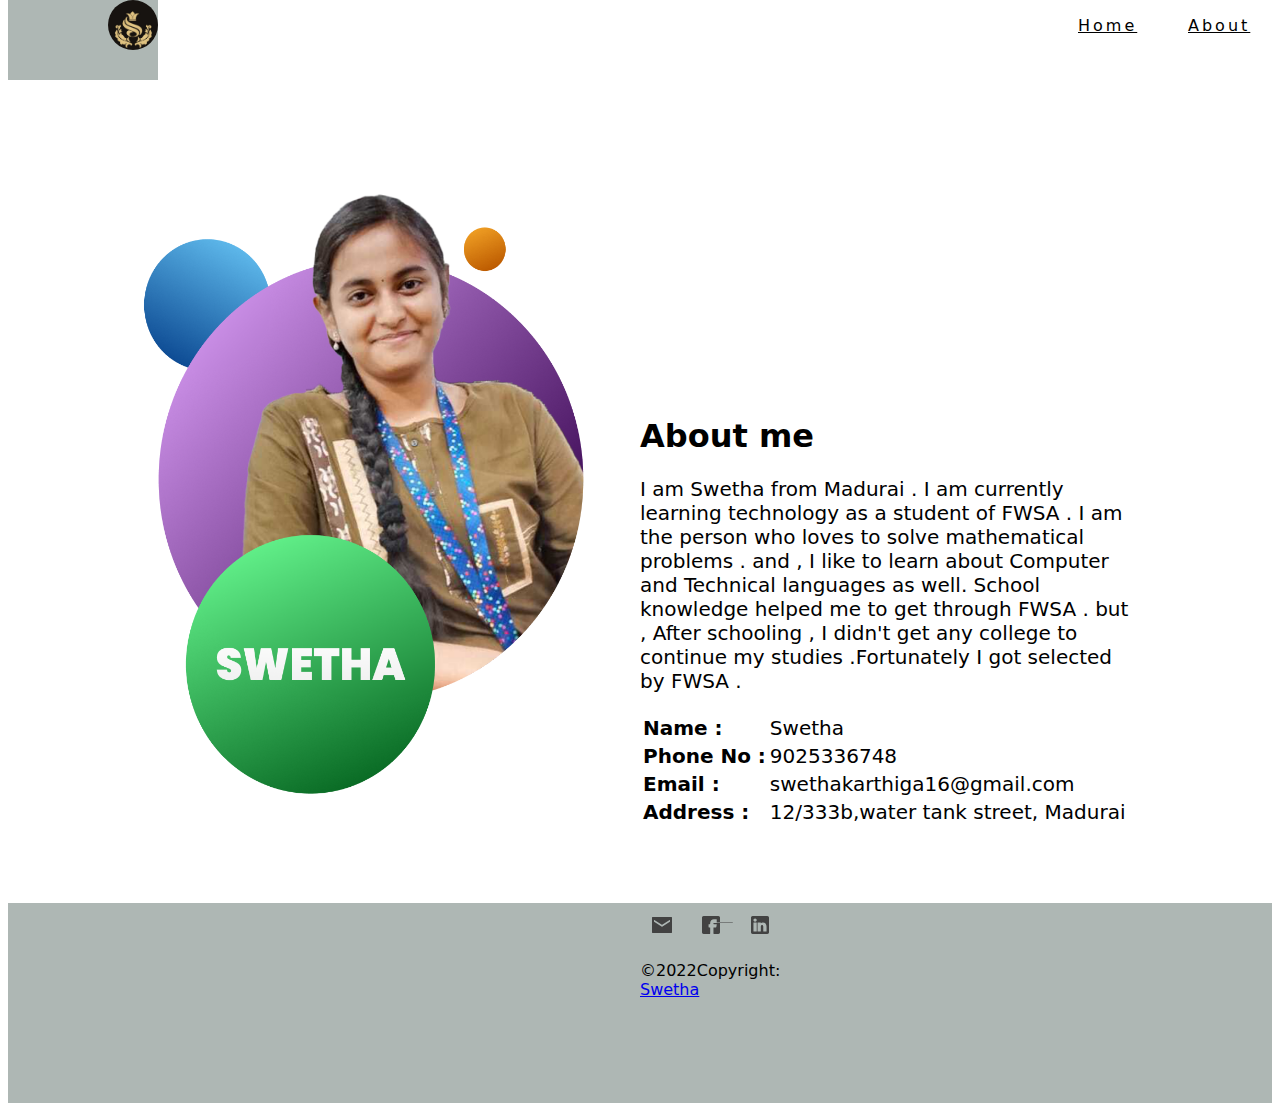
==== pages/about.html @ a7aecb59 "Self_portfolio added" ====
<!DOCTYPE html>
<html lang="en">

<head>
    <link href="https://cdn.jsdelivr.net/npm/bootstrap@5.0.2/dist/css/bootstrap.min.css" rel="stylesheet" integrity="sha384-EVSTQN3/azprG1Anm3QDgpJLIm9Nao0Yz1ztcQTwFspd3yD65VohhpuuCOmLASjC" crossorigin="anonymous">
    <meta charset="UTF-8">
    <meta http-equiv="X-UA-Compatible" content="IE=edge">
    <meta name="viewport" content="width=device-width, initial-scale=1.0">
    <title>home</title>
    <link rel="stylesheet" href="../assets/css/about.css">
    <link rel="stylesheet" href="../assets/css/home.css"> </head>
<style>
    #td {
        font-weight: bold;
    }
</style>

<body>
    <nav class="navbar fixed-top navbar-light bg-light">
        <div class="container-fluid">
            <a class="navbar-brand" href="#"> <img src="../assets/images/s.jpg" alt="swetha" class="logo"></a>
            <a class="navbar-brand" id="home" href="../pages/home.html">Home</a>
            <a class="navbar-brand" id="about" href="../pages/about.html">About</a>
            <a class="navbar-brand" id="gall" href="../pages/gallery.html">Gallery</a>
            <a class="navbar-brand" id="skill" href="../pages/skills.html">Skill</a>
            <a class="navbar-brand" id="project" href="../pages/project.html">Project</a>

        </div>
    </nav>

    <div class="swetha">
        <img src="../assets/images/swetha_color.png">
        <div class="text">
            <h1>About me </h1>
            <p style="font-size:20px;">I am Swetha from Madurai . I am currently learning technology as a student of FWSA . I am the person who loves to solve mathematical problems . and , I like to learn about Computer and Technical languages as well. School knowledge helped me
                to get through FWSA . but , After schooling , I didn't get any college to continue my studies .Fortunately I got selected by FWSA .
            </p>
            <table class="table" style="border: white;">

                <tbody>
                    <tr>
                        <td id="td">Name :</td>
                        <td>Swetha</td>
                    </tr>
                    <tr>
                        <td id="td">Phone No :</td>
                        <td>9025336748</td>
                    </tr>
                    <tr>
                        <td id="td">Email :</td>
                        <td>swethakarthiga16@gmail.com</td>
                    </tr>
                    <tr>
                        <td id="td">Address :</td>
                        <td>12/333b,water tank street, Madurai</td>
                    </tr>
                </tbody>
            </table>
        </div>
    </div>
    <footer class="page-footer font-small cyan darken-3">
        <div class="icons"><svg width="44" height="44" viewBox="0 0 44 44" fill="none" role="img" aria-hidden="true" class="icon">
            <title>Email</title>
            <path fill-rule="evenodd" clip-rule="evenodd" d="M12.5 14C12.2239 14 12 14.2239 12 14.5V29.5C12 29.7761 12.2239 30 12.5 30H31.5C31.7761 30 32 29.7761 32 29.5V14.5C32 14.2239 31.7761 14 31.5 14H12.5ZM21.8675 23.7165C21.9486 23.7672 22.0514 23.7672 22.1325 23.7165L29.8826 18.8728C29.9557 18.8271 30.0001 18.747 30.0001 18.6608V17.2504C30.0001 17.054 29.7841 16.9343 29.6176 17.0384L22.1325 21.7165C22.0514 21.7672 21.9486 21.7672 21.8675 21.7165L14.3825 17.0384C14.216 16.9343 14 17.054 14 17.2504V18.6608C14 18.747 14.0444 18.8271 14.1175 18.8728L21.8675 23.7165Z"
                fill="#424242"></path>
            </svg>
            <!-- Gallery -->
            <svg width="44" height="44" viewBox="0 0 44 44" fill="none" role="img" aria-hidden="true" class="icon"><title>Facebook</title><path fill-rule="evenodd" clip-rule="evenodd" d="M29.3636 13H14.6364C13.7339 13 13 13.7339 13 14.6364V29.3636C13 30.2661 13.7339 31 14.6364 31H20.7727C20.9985 31 21.1818 30.8167 21.1818 30.5909V24.8636C21.1818 24.6378 20.9985 24.4545 20.7727 24.4545H19.9717C19.7459 24.4545 19.5626 24.2713 19.5626 24.0455V21.5909C19.5626 21.3651 19.7459 21.1818 19.9717 21.1818H20.7727C20.9985 21.1818 21.1818 20.9985 21.1818 20.7727V19.9545C21.1818 17.9246 22.8337 16.2727 24.8636 16.2727H27.3182C27.544 16.2727 27.7273 16.456 27.7273 16.6818V19.1364C27.7273 19.3622 27.544 19.5455 27.3182 19.5455H24.80 0 44 44636C24.6378 19.5455 24.4545 19.7287 24.4545 19.9545V20.7727C24.4545 20.9985 24.6378 21.1818 24.8636 21.1818H27.3182C27.4385 21.1818 27.553 21.2342 27.6299 21.3258C27.7085 21.4183 27.742 21.5394 27.7215 21.6588L27.3125 24.1134C27.2797 24.3105 27.1104 24.4545 26.9091 24.4545H24.8636C24.6378 24.4545 24.4545 24.6378 24.4545 24.8636V30.5909C24.4545 30.8167 24.6378 31 24.8636 31H29.3636C30.2661 31 31 30.2661 31 29.3636V14.6364C31 13.7339 30.2661 13 29.3636 13Z" fill="#424242"></path></svg>
            <svg width="44" height="44" viewBox="0 0 44 44" fill="none" aria-hidden="true" role="img" class="icon"><title>LinkedIn</title><path fill-rule="evenodd" clip-rule="evenodd" d="M28.5455 28.1363C28.5455 28.3621 28.3622 28.5454 28.1364 28.5454H25.6818C25.456 28.5454 25.2727 28.3621 25.2727 28.1363V23.6363C25.2727 22.6119 24.8137 21.9999 24.0455 21.9999C23.2772 21.9999 22.8182 22.6119 22.8182 23.6363V28.1363C22.8182 28.3621 22.6349 28.5454 22.4091 28.5454H19.9546C19.7287 28.5454 19.5455 28.3621 19.5455 28.1363V19.9545C19.5455 19.7287 19.7287 19.5454 19.9546 19.5454H22.4091C22.6349 19.5454 22.8182 19.7287 22.8182 19.9545V20.2114C23.35 19.7958 23.9767 19.5454 24.8637 19.5454C27.0997 19.5454 28.5455 21.1507 28.5455 23.6363V28.1363ZM17.0909 18.7273C16.1884 18.7273 15.4545 17.9934 15.4545 17.091C15.4545 16.1885 16.1884 15.4546 17.0909 15.4546C17.9933 15.4546 18.7273 16.1885 18.7273 17.091C18.7273 17.9934 17.9933 18.7273 17.0909 18.7273ZM18.7273 28.1363C18.7273 28.3621 18.544 28.5454 18.3182 28.5454H15.8636C15.6378 28.5454 15.4545 28.3621 15.4545 28.1363V19.9545C15.4545 19.7287 15.6378 19.5454 15.8636 19.5454H18.3182C18.544 19.5454 18.7273 19.7287 18.7273 19.9545V28.1363ZM29.3636 13H14.6364C13.7339 13 13 13.7339 13 14.6364V29.3636C13 30.2661 13.7339 31 14.6364 31H29.3636C30.2661 31 31 30.2661 31 29.3636V14.6364C31 13.7339 30.2661 13 29.3636 13Z" fill="#424242"></path></svg>
            <svg width="44" height="44" viewBox="0 0 44 44" fill="none" aria-hidden="true" role="img" class="icon"><title>Instagram</title>

    </svg>

            <div class="footer-copyright text-center py-3" id="foot">©2022Copyright:
                <a href="/">Swetha</a>
            </div>
            <!-- Copyright -->

    </footer>
</body>

</html>
<link rel="stylesheet" type="text/css" href="./assets/css/style.css">
---- assets/css/about.css ----
.container-fluid {
    background-color: #aefae4;
    top: 0px;
    height: 80px;
    position: absolute;
}

.navbar-brand {
    cursor: pointer;
    font-size: 30px;
    letter-spacing: 3px;
    margin-left: 100px;
    margin-top: -9px;
}

#home {
    position: absolute;
    left: 970px;
    top: 25px;
    color: black;
    font-size: 16px;
}

#home:after {
    content: '';
    position: absolute;
    width: 100%;
    transform: scaleX(0);
    height: 2px;
    bottom: 0;
    left: 0;
    background-color: black;
    transform-origin: bottom right;
    transition: transform 0.25s ease-out;
}

#home:hover:after {
    transform: scaleX(1);
    transform-origin: bottom left;
}

#gall {
    position: absolute;
    left: 1080px;
    top: 25px;
    color: black;
    font-size: 16px;
}

#gall:after {
    content: '';
    position: absolute;
    width: 100%;
    transform: scaleX(0);
    height: 2px;
    bottom: 0;
    left: 0;
    background-color: black;
    transform-origin: bottom right;
    transition: transform 0.25s ease-out;
}

#gall:hover:after {
    transform: scaleX(1);
    transform-origin: bottom left;
}

#skill {
    position: absolute;
    left: 1200px;
    top: 25px;
    color: black;
    font-size: 16px;
}

#skill:after {
    content: '';
    position: absolute;
    width: 100%;
    transform: scaleX(0);
    height: 2px;
    bottom: 0;
    left: 0;
    background-color: black;
    transform-origin: bottom right;
    transition: transform 0.25s ease-out;
}

#skill:hover:after {
    transform: scaleX(1);
    transform-origin: bottom left;
}

#about {
    position: absolute;
    left: 1300px;
    top: 25px;
    color: black;
    font-size: 16px;
}

#about:after {
    content: '';
    position: absolute;
    width: 100%;
    transform: scaleX(0);
    height: 2px;
    bottom: 0;
    left: 0;
    background-color: black;
    transform-origin: bottom right;
    transition: transform 0.25s ease-out;
}

#about:hover:after {
    transform: scaleX(1);
    transform-origin: bottom left;
}

* {
    font-family: system-ui, -apple-system, BlinkMacSystemFont, 'Segoe UI', Roboto, Oxygen, Ubuntu, Cantarell, 'Open Sans', 'Helvetica Neue', sans-serif;
}


/* body { background-image: url('../assets/images/bg_figma.jpg'); background-position: fixed;
background-repeat: no-repeat; background-size: 100%; } */

.swetha {
    display: inline;
}

.swetha img {
    margin-top: 10%;
    height: 700px;
    width: 600px;
    margin-left: 5%;
}

.text {
    margin-left: 50%;
    color: black;
    margin-top: -35%;
    height: 60%;
    width: 500px;
}

.table {
    font-size: 20px;
}

footer {
    margin-top: 6%;
}
---- assets/css/home.css ----
* {
    font-family: system-ui, -apple-system, BlinkMacSystemFont, 'Segoe UI', Roboto, Oxygen, Ubuntu, Cantarell, 'Open Sans', 'Helvetica Neue', sans-serif;
}

.navbar-brand {
    cursor: pointer;
    font-size: 30px;
    letter-spacing: 3px;
    margin-left: 100px;
    margin-top: -9px;
}

.container-fluid {
    background-color: #aeb7b4;
    top: 0px;
    height: 80px;
    position: absolute;
}

#home {
    position: absolute;
    left: 970px;
    top: 25px;
    color: black;
    font-size: 16px;
}

#home:after {
    content: '';
    position: absolute;
    width: 100%;
    transform: scaleX(0);
    height: 2px;
    bottom: 0;
    left: 0;
    background-color: black;
    transform-origin: bottom right;
    transition: transform 0.25s ease-out;
}

#home:hover:after {
    transform: scaleX(1);
    transform-origin: bottom left;
}

#about {
    position: absolute;
    left: 1080px;
    top: 25px;
    color: black;
    font-size: 16px;
}

#gall {
    position: absolute;
    left: 1200px;
    top: 25px;
    color: black;
    font-size: 16px;
}

#gall:after {
    content: '';
    position: absolute;
    width: 100%;
    transform: scaleX(0);
    height: 2px;
    bottom: 0;
    left: 0;
    background-color: black;
    transform-origin: bottom right;
    transition: transform 0.25s ease-out;
}

#gall:hover:after {
    transform: scaleX(1);
    transform-origin: bottom left;
}

#skill {
    position: absolute;
    left: 1300px;
    top: 25px;
    color: black;
    font-size: 16px;
}

#skill:after {
    content: '';
    position: absolute;
    width: 100%;
    transform: scaleX(0);
    height: 2px;
    bottom: 0;
    left: 0;
    background-color: black;
    transform-origin: bottom right;
    transition: transform 0.25s ease-out;
}

#skill:hover:after {
    transform: scaleX(1);
    transform-origin: bottom left;
}

#project {
    position: absolute;
    left: 1400px;
    top: 25px;
    color: black;
    font-size: 16px;
}

#project:after {
    content: '';
    position: absolute;
    width: 100%;
    transform: scaleX(0);
    height: 2px;
    bottom: 0;
    left: 0;
    background-color: black;
    transform-origin: bottom right;
    transition: transform 0.25s ease-out;
}

#project:hover:after {
    transform: scaleX(1);
    transform-origin: bottom left;
}

#about:after {
    content: '';
    position: absolute;
    width: 100%;
    transform: scaleX(0);
    height: 2px;
    bottom: 0;
    left: 0;
    background-color: black;
    transform-origin: bottom right;
    transition: transform 0.25s ease-out;
}

#about:hover:after {
    transform: scaleX(1);
    transform-origin: bottom left;
}

.side {
    position: absolute;
    left: 730px;
    top: 95px;
    width: 40%;
}

.sec-div {
    position: absolute;
    top: 140px;
    background-color: white;
    width: 70%;
    height: 75%;
    left: 240px;
    border-radius: 10px;
}

.venky {
    position: absolute;
    left: 50px;
    top: 60px;
}

.logo {
    border-radius: 50%;
    height: 50px;
    width: 50px;
}


/* .thir-div{
position: absolute;
top: 800px;
background-color: #fff3f4;
width: 100%;
height: 700px;
} */

.txt {
    position: absolute;
    top: 230px;
    left: 80px;
    font-family: system-ui, -apple-system, BlinkMacSystemFont, 'Segoe UI', Roboto, Oxygen, Ubuntu, Cantarell, 'Open Sans', 'Helvetica Neue', sans-serif;
    font-size: 25px;
}

#btn {
    position: absolute;
    top: 410px;
    left: 100px;
    border-color: black;
    color: black;
}

#btn:hover {
    background-color: #aeb7b4;
    color: black;
}

footer {
    background-color: #aeb7b4;
    height: 200px;
}

svg {
    border-radius: 50%;
}

svg:hover {
    background-color: black;
}

svg:hover path {
    fill: white;
}

.icons {
    margin-left: 50%;
}

#foot {
    margin-top: 10px;
    margin-right: 80vh;
}
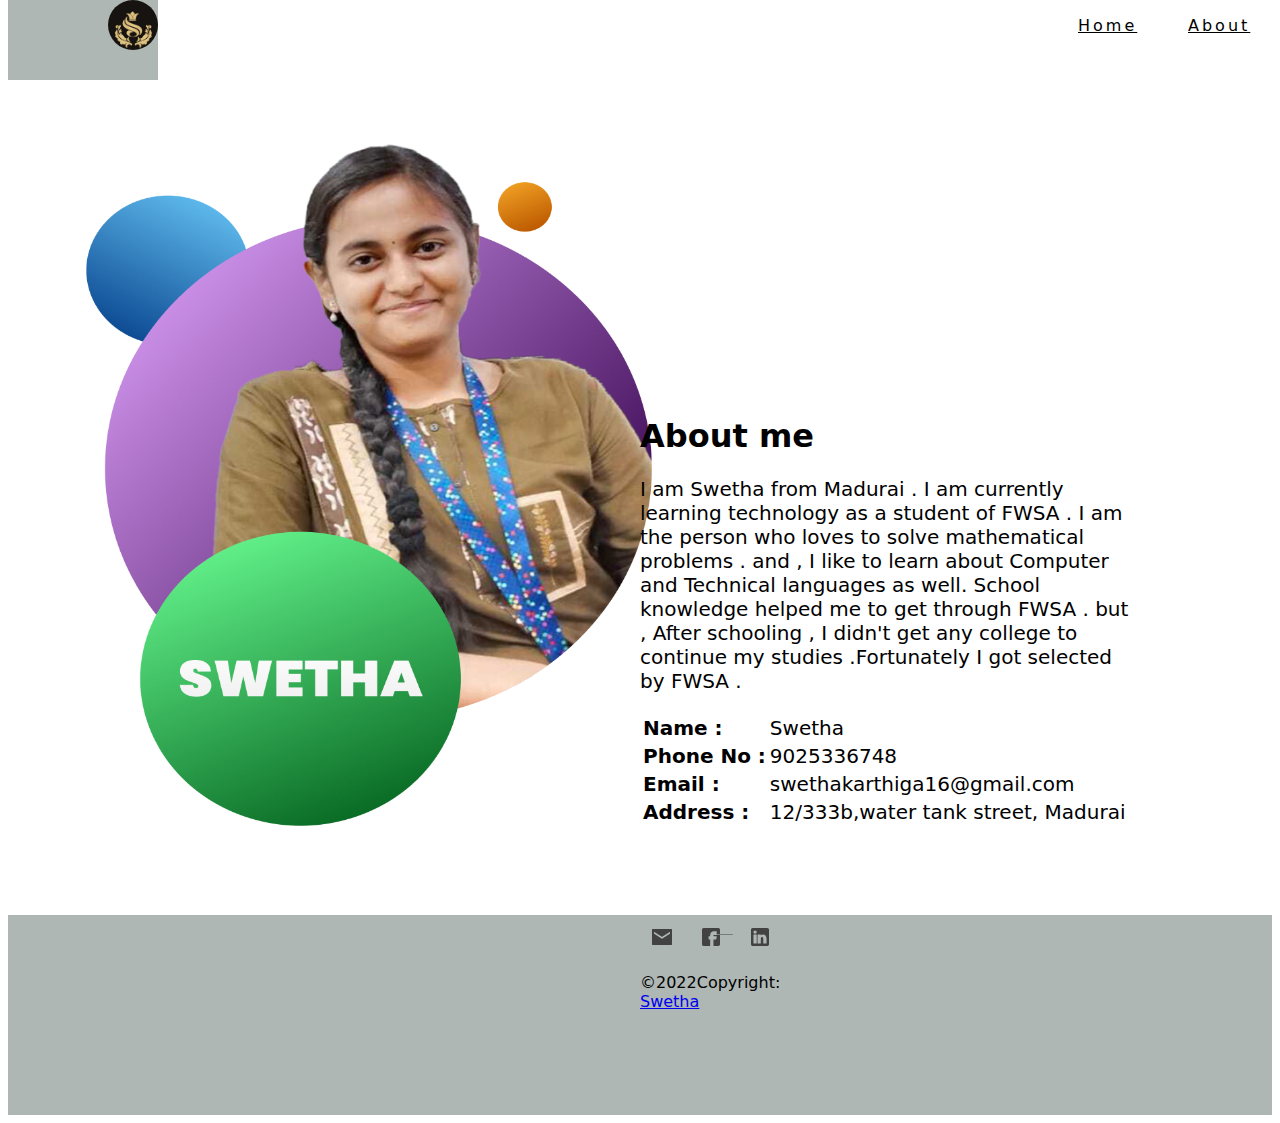
==== commit 09c88f14: "some alignments changed" ====
--- a/pages/about.html
+++ b/pages/about.html
@@ -13,13 +13,16 @@
     #td {
         font-weight: bold;
     }
+    footer {
+        margin-top: 7%;
+    }
 </style>
 
 <body>
     <nav class="navbar fixed-top navbar-light bg-light">
         <div class="container-fluid">
             <a class="navbar-brand" href="#"> <img src="../assets/images/s.jpg" alt="swetha" class="logo"></a>
-            <a class="navbar-brand" id="home" href="../pages/home.html">Home</a>
+            <a class="navbar-brand" id="home" href="../home.html">Home</a>
             <a class="navbar-brand" id="about" href="../pages/about.html">About</a>
             <a class="navbar-brand" id="gall" href="../pages/gallery.html">Gallery</a>
             <a class="navbar-brand" id="skill" href="../pages/skills.html">Skill</a>
@@ -80,4 +83,4 @@
 </body>
 
 </html>
-<link rel="stylesheet" type="text/css" href="./assets/css/style.css">+<link rel="stylesheet" type="text/css" href="./assets/css/style.css">
--- a/assets/css/about.css
+++ b/assets/css/about.css
@@ -149,5 +149,5 @@
 }
 
 footer {
-    margin-top: 6%;
-}+    margin-top: -10%;
+}
--- a/assets/css/home.css
+++ b/assets/css/home.css
@@ -1,233 +1,335 @@
-* {
-    font-family: system-ui, -apple-system, BlinkMacSystemFont, 'Segoe UI', Roboto, Oxygen, Ubuntu, Cantarell, 'Open Sans', 'Helvetica Neue', sans-serif;
-}
-
-.navbar-brand {
-    cursor: pointer;
-    font-size: 30px;
-    letter-spacing: 3px;
-    margin-left: 100px;
-    margin-top: -9px;
-}
-
-.container-fluid {
-    background-color: #aeb7b4;
-    top: 0px;
-    height: 80px;
+        * {
+            font-family: system-ui, -apple-system, BlinkMacSystemFont, 'Segoe UI', Roboto, Oxygen, Ubuntu, Cantarell, 'Open Sans', 'Helvetica Neue', sans-serif;
+        }
+        
+        .navbar-brand {
+            cursor: pointer;
+            font-size: 30px;
+            letter-spacing: 3px;
+            margin-left: 100px;
+            margin-top: -9px;
+        }
+        
+        .container-fluid {
+            background-color: #aeb7b4;
+            top: 0px;
+            height: 80px;
+            position: absolute;
+        }
+        
+        #home {
+            position: absolute;
+            left: 970px;
+            top: 25px;
+            color: black;
+            font-size: 16px;
+        }
+        
+        #home:after {
+            content: '';
+            position: absolute;
+            width: 100%;
+            transform: scaleX(0);
+            height: 2px;
+            bottom: 0;
+            left: 0;
+            background-color: black;
+            transform-origin: bottom right;
+            transition: transform 0.25s ease-out;
+        }
+        
+        #home:hover:after {
+            transform: scaleX(1);
+            transform-origin: bottom left;
+        }
+        
+        #about {
+            position: absolute;
+            left: 1080px;
+            top: 25px;
+            color: black;
+            font-size: 16px;
+        }
+        
+        #gall {
+            position: absolute;
+            left: 1200px;
+            top: 25px;
+            color: black;
+            font-size: 16px;
+        }
+        
+        #gall:after {
+            content: '';
+            position: absolute;
+            width: 100%;
+            transform: scaleX(0);
+            height: 2px;
+            bottom: 0;
+            left: 0;
+            background-color: black;
+            transform-origin: bottom right;
+            transition: transform 0.25s ease-out;
+        }
+        
+        #gall:hover:after {
+            transform: scaleX(1);
+            transform-origin: bottom left;
+        }
+        
+        #skill {
+            position: absolute;
+            left: 1300px;
+            top: 25px;
+            color: black;
+            font-size: 16px;
+        }
+        
+        #skill:after {
+            content: '';
+            position: absolute;
+            width: 100%;
+            transform: scaleX(0);
+            height: 2px;
+            bottom: 0;
+            left: 0;
+            background-color: black;
+            transform-origin: bottom right;
+            transition: transform 0.25s ease-out;
+        }
+        
+        #skill:hover:after {
+            transform: scaleX(1);
+            transform-origin: bottom left;
+        }
+        
+        #project {
+            position: absolute;
+            left: 1400px;
+            top: 25px;
+            color: black;
+            font-size: 16px;
+        }
+        
+        #project:after {
+            content: '';
+            position: absolute;
+            width: 100%;
+            transform: scaleX(0);
+            height: 2px;
+            bottom: 0;
+            left: 0;
+            background-color: black;
+            transform-origin: bottom right;
+            transition: transform 0.25s ease-out;
+        }
+        
+        #project:hover:after {
+            transform: scaleX(1);
+            transform-origin: bottom left;
+        }
+        
+        #about:after {
+            content: '';
+            position: absolute;
+            width: 100%;
+            transform: scaleX(0);
+            height: 2px;
+            bottom: 0;
+            left: 0;
+            background-color: black;
+            transform-origin: bottom right;
+            transition: transform 0.25s ease-out;
+        }
+        
+        #about:hover:after {
+            transform: scaleX(1);
+            transform-origin: bottom left;
+        }
+        
+        .side {
+            position: absolute;
+            left: 900px;
+            top: 150px;
+            width: 30%;
+        }
+        
+        .sec-div {
+            position: absolute;
+            top: 140px;
+            /* background-color: black; */
+            width: 70%;
+            height: 75%;
+            left: 240px;
+            border-radius: 10px;
+        }
+        
+        .logo {
+            border-radius: 50%;
+            height: 50px;
+            width: 50px;
+        }
+        /* .thir-div {
     position: absolute;
-}
-
-#home {
-    position: absolute;
-    left: 970px;
-    top: 25px;
-    color: black;
-    font-size: 16px;
-}
-
-#home:after {
-    content: '';
-    position: absolute;
+    top: 800px;
+    background-color: #fff3f4;
     width: 100%;
-    transform: scaleX(0);
-    height: 2px;
-    bottom: 0;
-    left: 0;
-    background-color: black;
-    transform-origin: bottom right;
-    transition: transform 0.25s ease-out;
-}
-
-#home:hover:after {
-    transform: scaleX(1);
-    transform-origin: bottom left;
-}
-
-#about {
-    position: absolute;
-    left: 1080px;
-    top: 25px;
-    color: black;
-    font-size: 16px;
-}
-
-#gall {
-    position: absolute;
-    left: 1200px;
-    top: 25px;
-    color: black;
-    font-size: 16px;
-}
-
-#gall:after {
-    content: '';
-    position: absolute;
-    width: 100%;
-    transform: scaleX(0);
-    height: 2px;
-    bottom: 0;
-    left: 0;
-    background-color: black;
-    transform-origin: bottom right;
-    transition: transform 0.25s ease-out;
-}
-
-#gall:hover:after {
-    transform: scaleX(1);
-    transform-origin: bottom left;
-}
-
-#skill {
-    position: absolute;
-    left: 1300px;
-    top: 25px;
-    color: black;
-    font-size: 16px;
-}
-
-#skill:after {
-    content: '';
-    position: absolute;
-    width: 100%;
-    transform: scaleX(0);
-    height: 2px;
-    bottom: 0;
-    left: 0;
-    background-color: black;
-    transform-origin: bottom right;
-    transition: transform 0.25s ease-out;
-}
-
-#skill:hover:after {
-    transform: scaleX(1);
-    transform-origin: bottom left;
-}
-
-#project {
-    position: absolute;
-    left: 1400px;
-    top: 25px;
-    color: black;
-    font-size: 16px;
-}
-
-#project:after {
-    content: '';
-    position: absolute;
-    width: 100%;
-    transform: scaleX(0);
-    height: 2px;
-    bottom: 0;
-    left: 0;
-    background-color: black;
-    transform-origin: bottom right;
-    transition: transform 0.25s ease-out;
-}
-
-#project:hover:after {
-    transform: scaleX(1);
-    transform-origin: bottom left;
-}
-
-#about:after {
-    content: '';
-    position: absolute;
-    width: 100%;
-    transform: scaleX(0);
-    height: 2px;
-    bottom: 0;
-    left: 0;
-    background-color: black;
-    transform-origin: bottom right;
-    transition: transform 0.25s ease-out;
-}
-
-#about:hover:after {
-    transform: scaleX(1);
-    transform-origin: bottom left;
-}
-
-.side {
-    position: absolute;
-    left: 730px;
-    top: 95px;
-    width: 40%;
-}
-
-.sec-div {
-    position: absolute;
-    top: 140px;
-    background-color: white;
-    width: 70%;
-    height: 75%;
-    left: 240px;
-    border-radius: 10px;
-}
-
-.venky {
-    position: absolute;
-    left: 50px;
-    top: 60px;
-}
-
-.logo {
-    border-radius: 50%;
-    height: 50px;
-    width: 50px;
-}
-
-
-/* .thir-div{
-position: absolute;
-top: 800px;
-background-color: #fff3f4;
-width: 100%;
-height: 700px;
+    height: 700px;
 } */
-
-.txt {
-    position: absolute;
-    top: 230px;
-    left: 80px;
-    font-family: system-ui, -apple-system, BlinkMacSystemFont, 'Segoe UI', Roboto, Oxygen, Ubuntu, Cantarell, 'Open Sans', 'Helvetica Neue', sans-serif;
-    font-size: 25px;
-}
-
-#btn {
-    position: absolute;
-    top: 410px;
-    left: 100px;
-    border-color: black;
-    color: black;
-}
-
-#btn:hover {
-    background-color: #aeb7b4;
-    color: black;
-}
-
-footer {
-    background-color: #aeb7b4;
-    height: 200px;
-}
-
-svg {
-    border-radius: 50%;
-}
-
-svg:hover {
-    background-color: black;
-}
-
-svg:hover path {
-    fill: white;
-}
-
-.icons {
-    margin-left: 50%;
-}
-
-#foot {
-    margin-top: 10px;
-    margin-right: 80vh;
-}+        
+        .txt {
+            position: absolute;
+            top: 230px;
+            left: 80px;
+            font-family: system-ui, -apple-system, BlinkMacSystemFont, 'Segoe UI', Roboto, Oxygen, Ubuntu, Cantarell, 'Open Sans', 'Helvetica Neue', sans-serif;
+            font-size: 25px;
+        }
+        
+        #btn {
+            position: absolute;
+            top: 410px;
+            left: 100px;
+            border-color: black;
+            color: black;
+        }
+        
+        #btn:hover {
+            background-color: #aeb7b4;
+            color: black;
+        }
+        
+        footer {
+            background-color: #aeb7b4;
+            height: 200px;
+        }
+        
+        svg {
+            border-radius: 50%;
+        }
+        
+        svg:hover {
+            background-color: black;
+        }
+        
+        svg:hover path {
+            fill: white;
+        }
+        
+        .icons {
+            margin-left: 50%;
+        }
+        
+        #foot {
+            margin-top: 10px;
+            margin-right: 80vh;
+        }
+        
+        footer {
+            margin-top: 48%;
+        }
+        
+        @media only screen and (max-width: 768px) {
+            #home {
+                position: absolute;
+                left: 60px;
+                top: 25px;
+                color: black;
+                font-size: 12px;
+            }
+            #about {
+                position: absolute;
+                left: 110px;
+                top: 25px;
+                color: black;
+                font-size: 12px;
+            }
+            #gall {
+                position: absolute;
+                left: 170px;
+                top: 25px;
+                color: black;
+                font-size: 12px;
+            }
+            #skill {
+                position: absolute;
+                left: 240px;
+                top: 25px;
+                color: black;
+                font-size: 12px;
+            }
+            #project {
+                position: absolute;
+                left: 290px;
+                top: 25px;
+                color: black;
+                font-size: 12px;
+            }
+            .logo {
+                border-radius: 50%;
+                height: 30px;
+                width: 30px;
+            }
+            .navbar-brand {
+                cursor: pointer;
+                font-size: 30px;
+                letter-spacing: 3px;
+                margin-left: 20px;
+                margin-top: -9px;
+            }
+            footer {
+                margin-top: 100%;
+            }
+            .sec-div div {
+                display: flex;
+            }
+            .txt {
+                position: absolute;
+                top: 50px;
+                font-family: system-ui, -apple-system, BlinkMacSystemFont, 'Segoe UI', Roboto, Oxygen, Ubuntu, Cantarell, 'Open Sans', 'Helvetica Neue', sans-serif;
+                font-size: 10px;
+                margin-left: -310px;
+            }
+            #btn {
+                position: absolute;
+                top: 250px;
+                border-color: black;
+                color: black;
+                font-size: 8px;
+                text-align: center;
+                padding: 5px 5px;
+            }
+            #btn:hover {
+                background-color: #aeb7b4;
+                color: black;
+            }
+            .container-fluid {
+                background-color: #aeb7b4;
+                top: 0px;
+                height: 60px;
+                width: 400px;
+                position: absolute;
+            }
+            .btn-outline-danger {
+                color: black;
+                border-color: black;
+            }
+            .btn-outline-danger:hover {
+                background-color: #aeb7b4;
+                color: black;
+            }
+            .side {
+                position: absolute;
+                left: 250px;
+                top: 150px;
+                width: 30%;
+            }
+            .sec-div {
+                position: absolute;
+                top: 140px;
+                /* background-color: black; */
+                width: 30%;
+                height: 15%;
+                left: 240px;
+                border-radius: 10px;
+            }
+        }